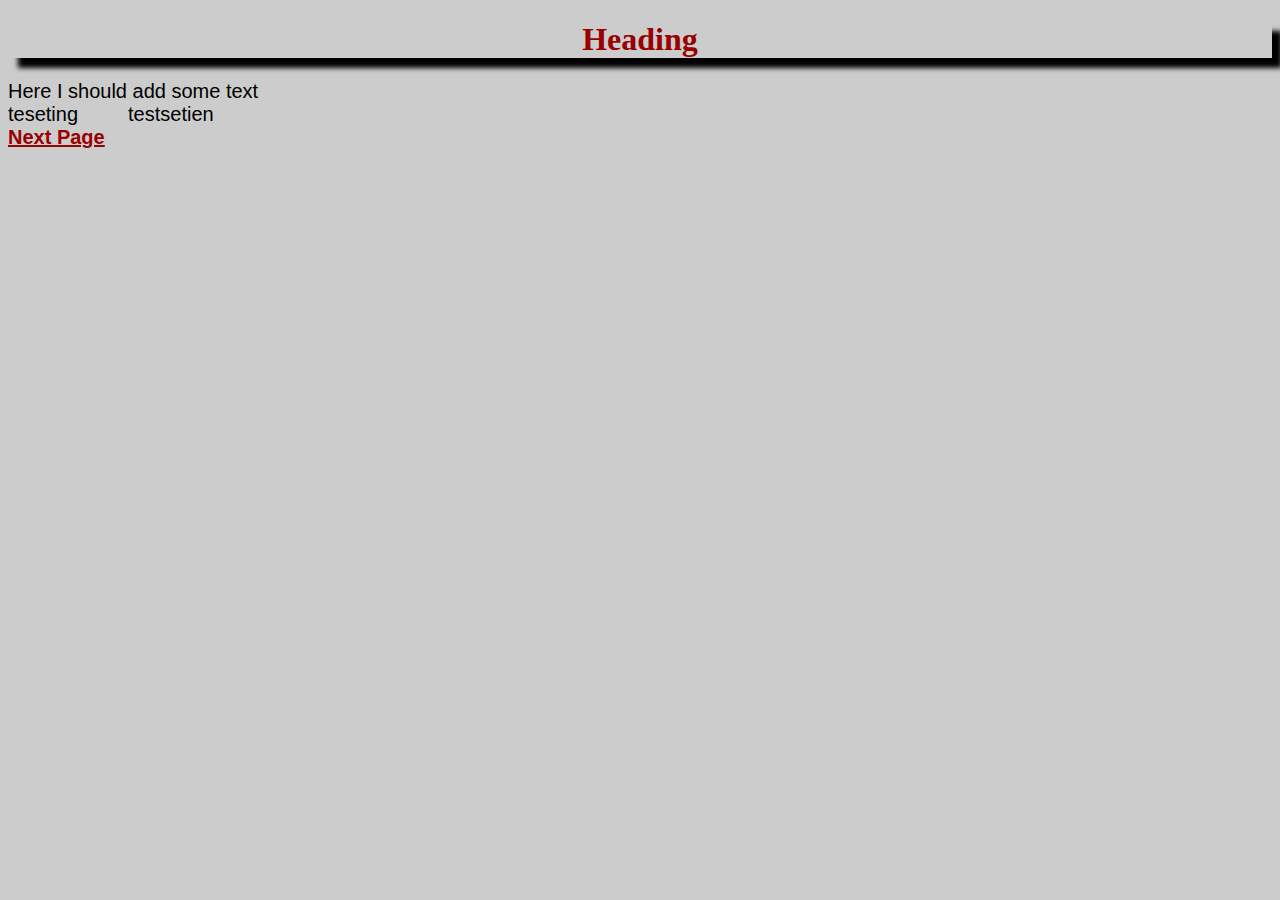
==== public_html/index1.html @ 47f7090f "CSS added Acid animation added" ====
<!DOCTYPE html>
<!--
To change this license header, choose License Headers in Project Properties.
To change this template file, choose Tools | Templates
and open the template in the editor.
-->
<html>
    <head>
        <title>My first HTML document</title>
        <link rel="stylesheet" type="text/css"
              href="newcss.css"/>
    </head>
    <body>
        <h1>Heading</h1>
        <p id="par1"> Here I should add some text </p>
        <p>teseting&nbsp;&nbsp;&nbsp;&nbsp;&nbsp;&nbsp;&nbsp;&nbsp;&nbsp;testsetien</p>
        <a href="nextPage.html">Next Page</a> 
        <p>
<!--        <div>11111111</div>-->
    </body>
</html>
---- public_html/newcss.css ----
body {
    background-color: #cccccc;
}

h1 {
    color: #990000;
    text-align: center;
    font-weight: bold;
    box-shadow: 10px 10px 5px #000000;
}

p {
    font-family: Helvetica;
    font-size: 20px;
    white-space: normal;
    margin: 0px 0px 0px 0px; //top, right, bottom, left
}

a {
    font-family: Helvetica;
    font-size: 20px;
    font-weight: bold;
    color: #990000
}

table, td, th {
    border: 1px solid black;
    font-family: Helvetica;
    font-size: 20px;
    font-style: italic;
    text-align: center;
    margin: 50px 100px;
}

div {
    width: 2500px;
    height: 1000px;
    font-size: 60px;
    //margin: 1000px 1000px;
    background: red;
    -webkit-animation: myfirst 1.01s; /* Chrome, Safari, Opera */
    animation: myfirst 1.01s;
    -webkit-animation-iteration-count: infinite;
    animation-iteration-count: infinite;
}

/* Chrome, Safari, Opera */
@-webkit-keyframes myfirst {
    0% {background: blue;}
    10% {background: yellow;}
    12% {background: green;}
    19% {background: purple;}
    26% {background: red;}
    50% {background: black;}
    55% {background: teal;}
    59% {background: azure;}
    80% {background: pink;}
    84% {background: #66ffcc;}
    100% {background: blue;}
}

/* Standard syntax */
@keyframes myfirst {
    0% {background: blue;}
    10% {background: yellow;}
    12% {background: green;}
    19% {background: purple;}
    26% {background: red;}
    50% {background: black;}
    55% {background: teal;}
    59% {background: azure;}
    80% {background: pink;}
    84% {background: #66ffcc;}
    100% {background: blue;}
}
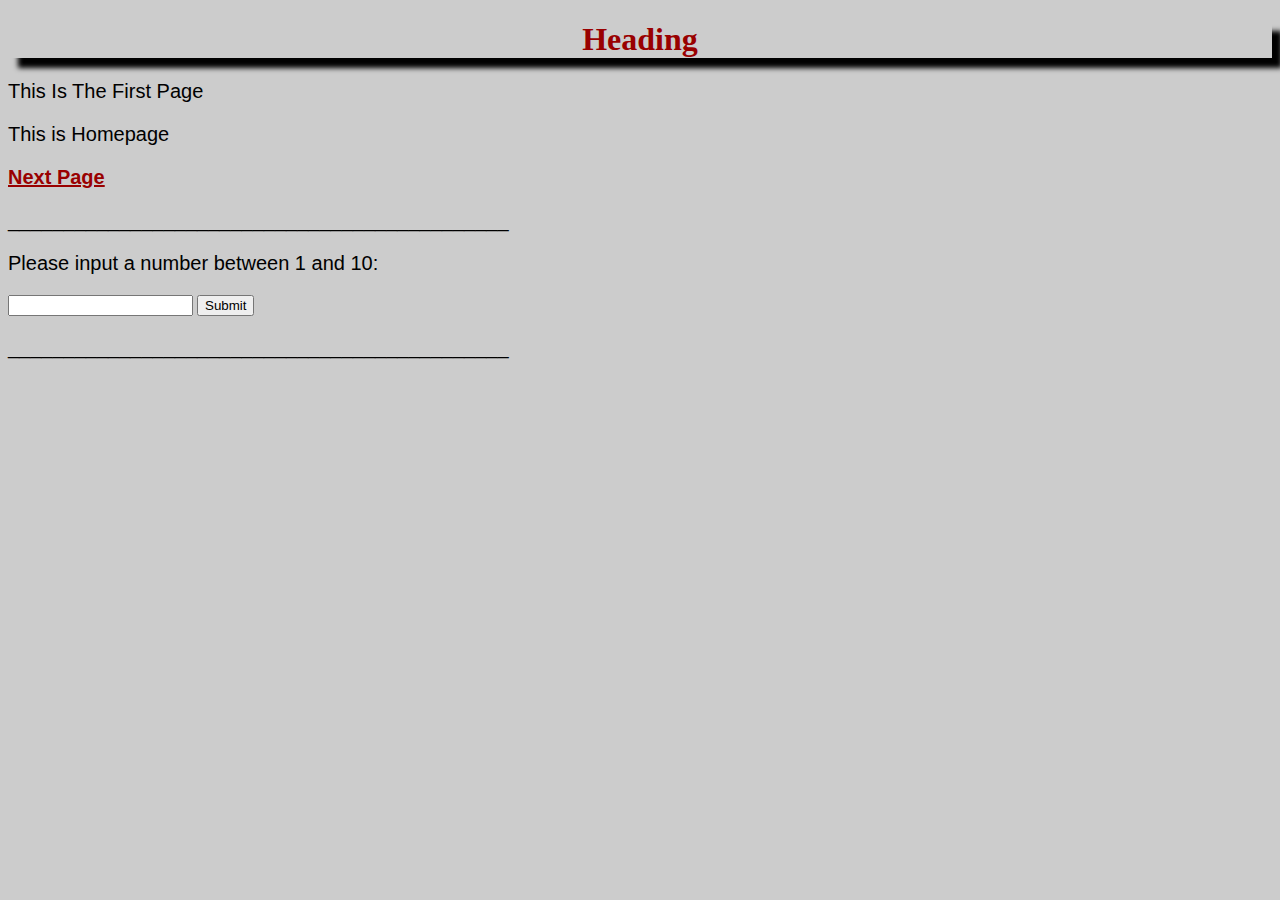
==== commit f7693ec8: "- get, set, check functions for Cookies added - Input textfield and botton (number checker) added" ====
--- a/public_html/index1.html
+++ b/public_html/index1.html
@@ -6,16 +6,99 @@
 -->
 <html>
     <head>
-        <title>My first HTML document</title>
+        <title>My Page, MY PAGE!</title>
         <link rel="stylesheet" type="text/css"
               href="newcss.css"/>
     </head>
-    <body>
+    <body onload="checkCookie()">
+        
         <h1>Heading</h1>
-        <p id="par1"> Here I should add some text </p>
-        <p>teseting&nbsp;&nbsp;&nbsp;&nbsp;&nbsp;&nbsp;&nbsp;&nbsp;&nbsp;testsetien</p>
+        <p id="par1">This Is The First Page</p>
+        <p>This is Homepage</p>
         <a href="nextPage.html">Next Page</a> 
-        <p>
+        
+        <p>_____________________________________________</p>
+        
+        <p>Please input a number between 1 and 10:</p>
+        <input id="numb" type="text">
+        <button type="button" onclick="myFunction()">Submit</button>
+        <p id="demo"></p>
+        
+        <p>_____________________________________________</p>
+        
+        <!-- 
+        <p>Cookie Information:</p>
+        <p id="cook"></p>
+        -->
+        <script>
+            function myFunction() {
+                var x, text;
+
+                //Get the value of input field with id="numb"
+
+                x = document.getElementById("numb").value;
+
+                // If x is Not a Number or less than one or greater than 10
+
+                if (isNaN(x) || x < 1 || x > 10) {
+                    text = "That Ain't Right";
+                } else {
+                    text = "'Aight";
+                }
+                document.getElementById("demo").innerHTML = text;
+            }
+                
+            //The parameters of the function below are the name of the 
+            //cookie (cname), the value of the cookie (cvalue), and 
+            //the number of days until the cookie should expire (exdays).
+            //The function sets a cookie by adding together the cookiename, 
+            //the cookie value, and the expires string.
+                
+            function setCookie(cname,cvalue,exdays) {
+                var d = new Date();
+                d.setTime(d.getTime() + (exdays*24*60*60*1000));
+                var expires = "expires=" + d.toGMTString();
+                document.cookie = cname+"="+cvalue+"; "+expires;
+            }
+            
+            //Take the cookiename as parameter (cname).
+            //Create a variable (name) with the text to search for (cname + "=").
+            //Split document.cookie on semicolons into an array called ca (ca = document.cookie.split(';')). 
+            //Loop through the ca array (i=0;i<ca.length;i++), and read out each value c=ca[i]).
+            //If the cookie is found (c.indexOf(name) == 0), 
+            //return the value of the cookie (c.substring(name.length,c.length).
+            //If the cookie is not found, return "".
+            
+            function getCookie(cname) {
+                var name = cname + "=";
+                var ca = document.cookie.split(';');
+                for(var i=0; i<ca.length; i++) {
+                    var c = ca[i];
+                    while (c.charAt(0)==' ') c = c.substring(1);
+                    if (c.indexOf(name) != -1) {
+                        return c.substring(name.length, c.length);
+                    }
+                }
+                return "";
+            }
+            
+            //If the cookie is set it will display a greeting.
+            //If the cookie is not set, it will display a prompt box, asking for 
+            //the name of the user, and stores the username cookie for 365 days, 
+            //by calling the setCookie function:
+            
+            function checkCookie() {
+                var user=getCookie("username");
+                if (user != "") {
+                    alert("Welcome again " + user);
+                } else {
+                    user = prompt("Please enter your name:","");
+                    if (user != "" && user != null) {
+                        setCookie("username", user, 30);
+                    }
+                }
+            }
+        </script>
 <!--        <div>11111111</div>-->
     </body>
 </html>
--- a/public_html/newcss.css
+++ b/public_html/newcss.css
@@ -13,7 +13,7 @@
     font-family: Helvetica;
     font-size: 20px;
     white-space: normal;
-    margin: 0px 0px 0px 0px; //top, right, bottom, left
+    margin: 20px 0px 20px 0px; //top, right, bottom, left
 }
 
 a {
